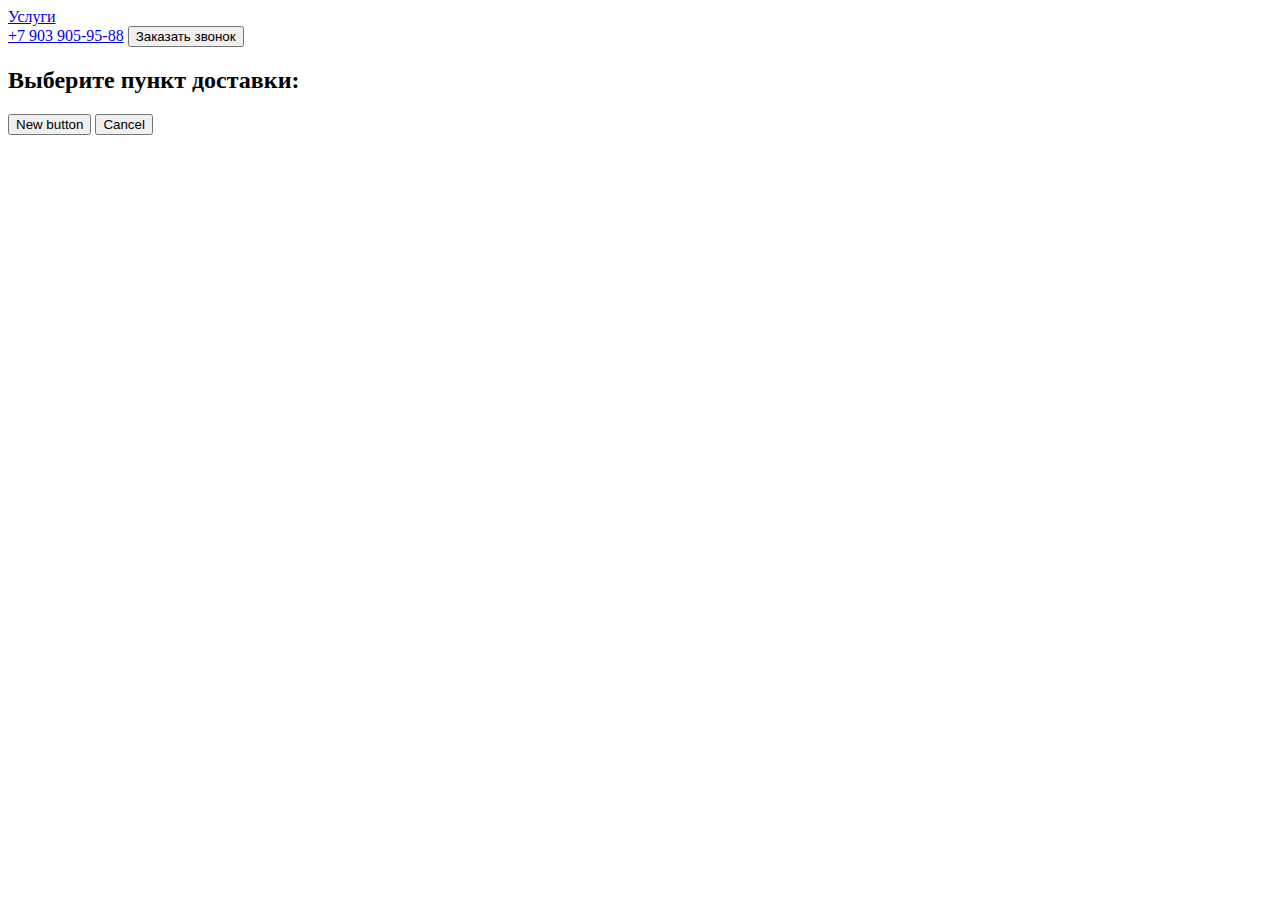
==== index.html @ c82152c7 "cancel button added" ====
<!DOCTYPE html>
<html>

<head>
    <meta charset='utf-8'>
    <meta http-equiv='X-UA-Compatible' content='IE=edge'>
    <title>Смарт-Экспресс — сайт находится в разработке</title>
    <meta name='viewport' content='width=device-width, initial-scale=1'>
    <script src='js/jquery-3.6.0.min.js'></script>
</head>

<body>
    <header>
        <nav>
            <a href="#services">Услуги</a>
        </nav>
        <div>
            <a href="tel:+79039059588">+7 903 905-95-88</a>
            <button>Заказать звонок</button>
        </div>
    </header>
    <h2>Выберите пункт доставки:</h2>
    <button>New button</button>
    <button>Cancel</button>
</body>

</html>
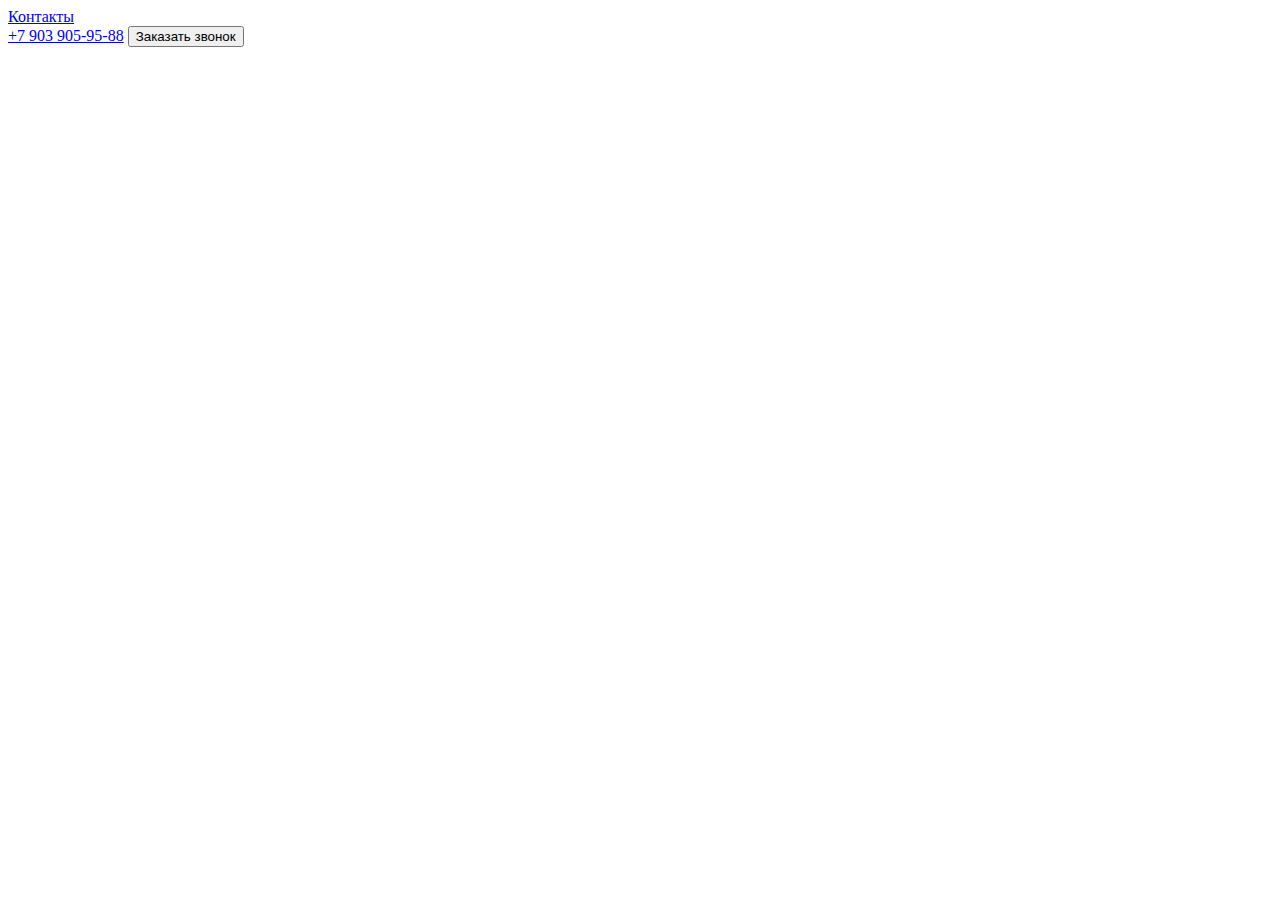
==== commit 0fbf5f35: "headers changed in html-files" ====
--- a/index.html
+++ b/index.html
@@ -11,17 +11,12 @@
 
 <body>
     <header>
-        <nav>
-            <a href="#services">Услуги</a>
-        </nav>
+        <a href="#contacts">Контакты</a>
         <div>
             <a href="tel:+79039059588">+7 903 905-95-88</a>
             <button>Заказать звонок</button>
         </div>
     </header>
-    <h2>Выберите пункт доставки:</h2>
-    <button>New button</button>
-    <button>Cancel</button>
 </body>
 
 </html>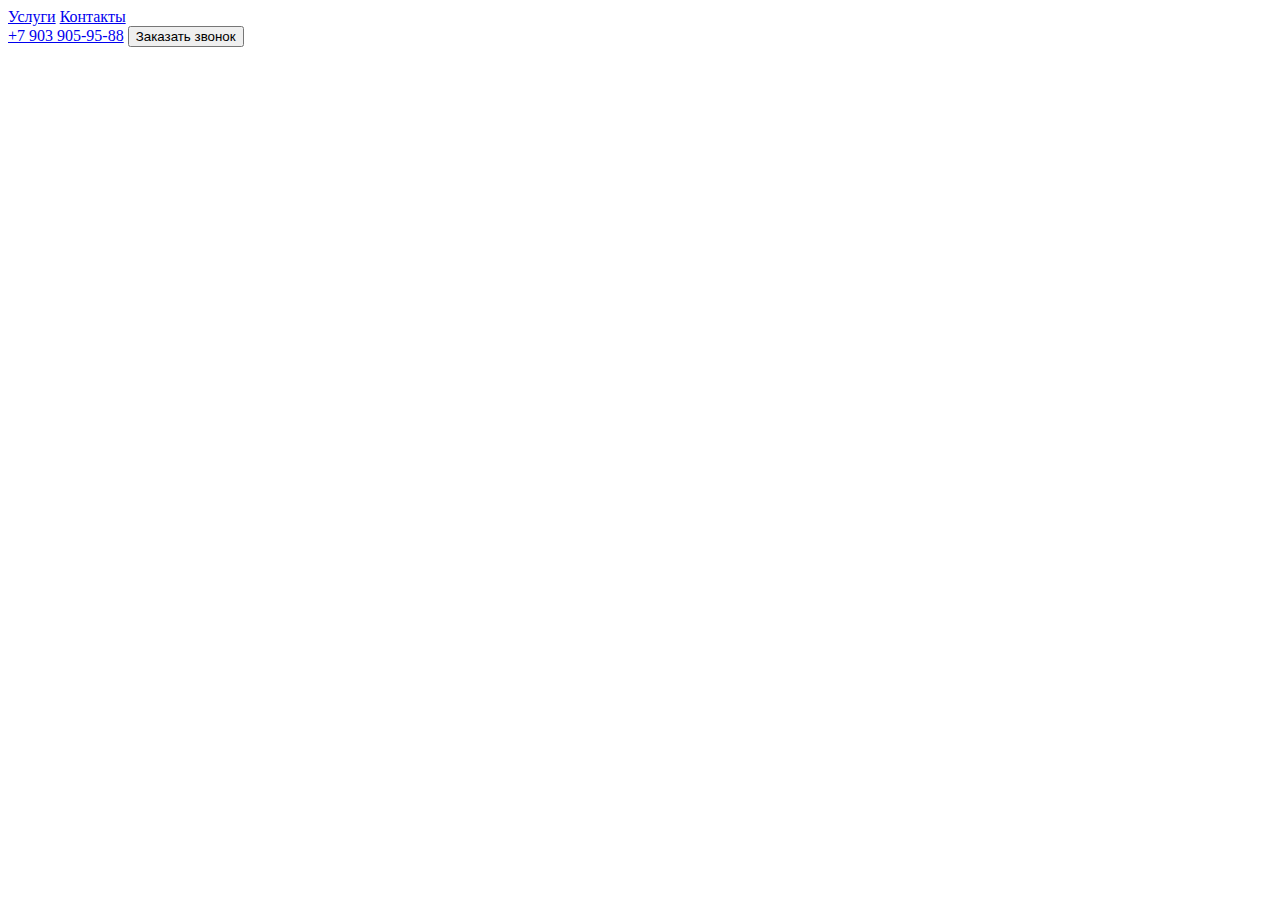
==== commit 4f710d51: "first project" ====
--- a/index.html
+++ b/index.html
@@ -11,6 +11,7 @@
 
 <body>
     <header>
+        <a href="#services">Услуги</a>
         <a href="#contacts">Контакты</a>
         <div>
             <a href="tel:+79039059588">+7 903 905-95-88</a>
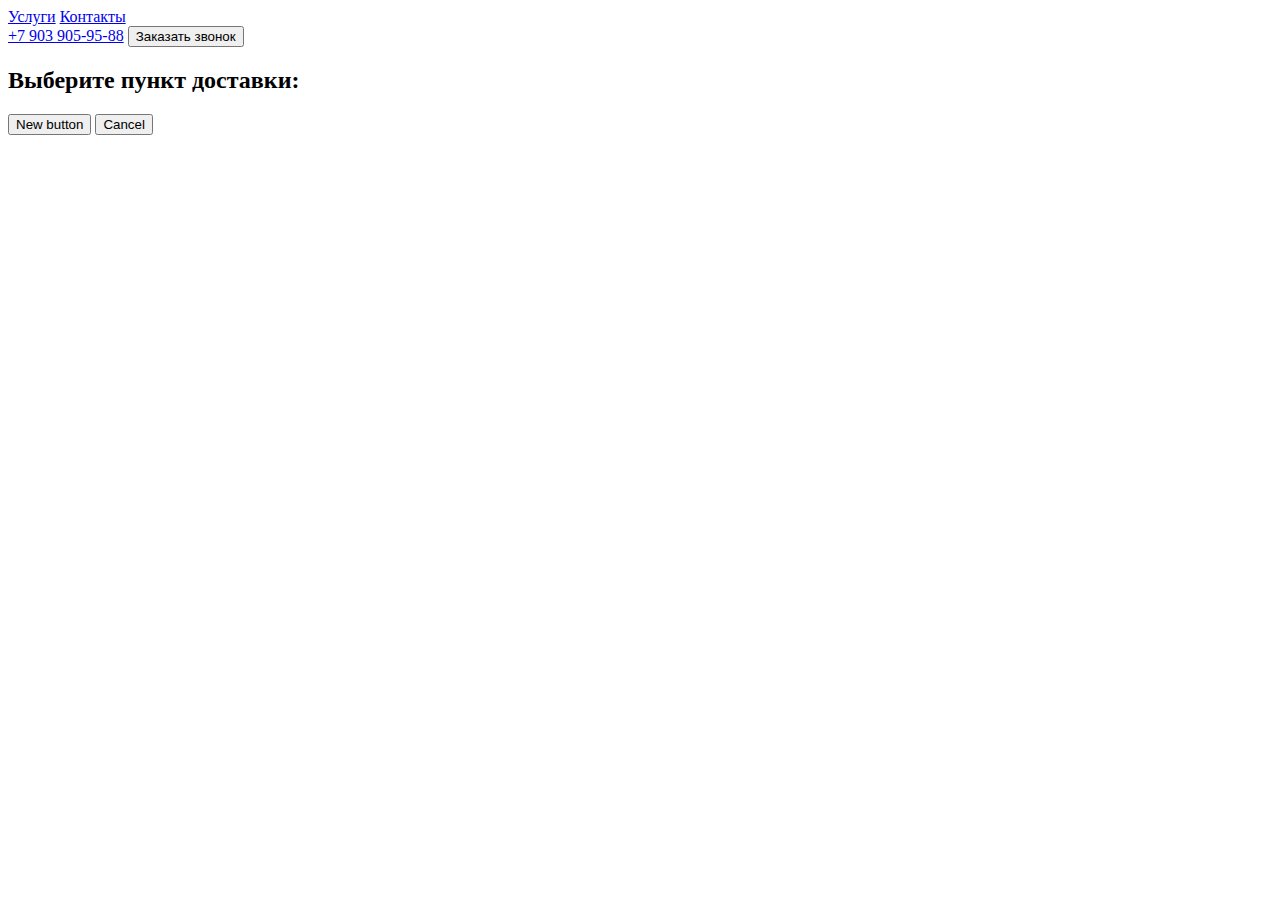
==== commit 4fab7c2b: "Merge branch 'master' of github.com:kanyukio/special-app" ====
--- a/index.html
+++ b/index.html
@@ -6,7 +6,6 @@
     <meta http-equiv='X-UA-Compatible' content='IE=edge'>
     <title>Смарт-Экспресс — сайт находится в разработке</title>
     <meta name='viewport' content='width=device-width, initial-scale=1'>
-    <script src='js/jquery-3.6.0.min.js'></script>
 </head>
 
 <body>
@@ -18,6 +17,9 @@
             <button>Заказать звонок</button>
         </div>
     </header>
+    <h2>Выберите пункт доставки:</h2>
+    <button>New button</button>
+    <button>Cancel</button>
 </body>
 
-</html>+</html>
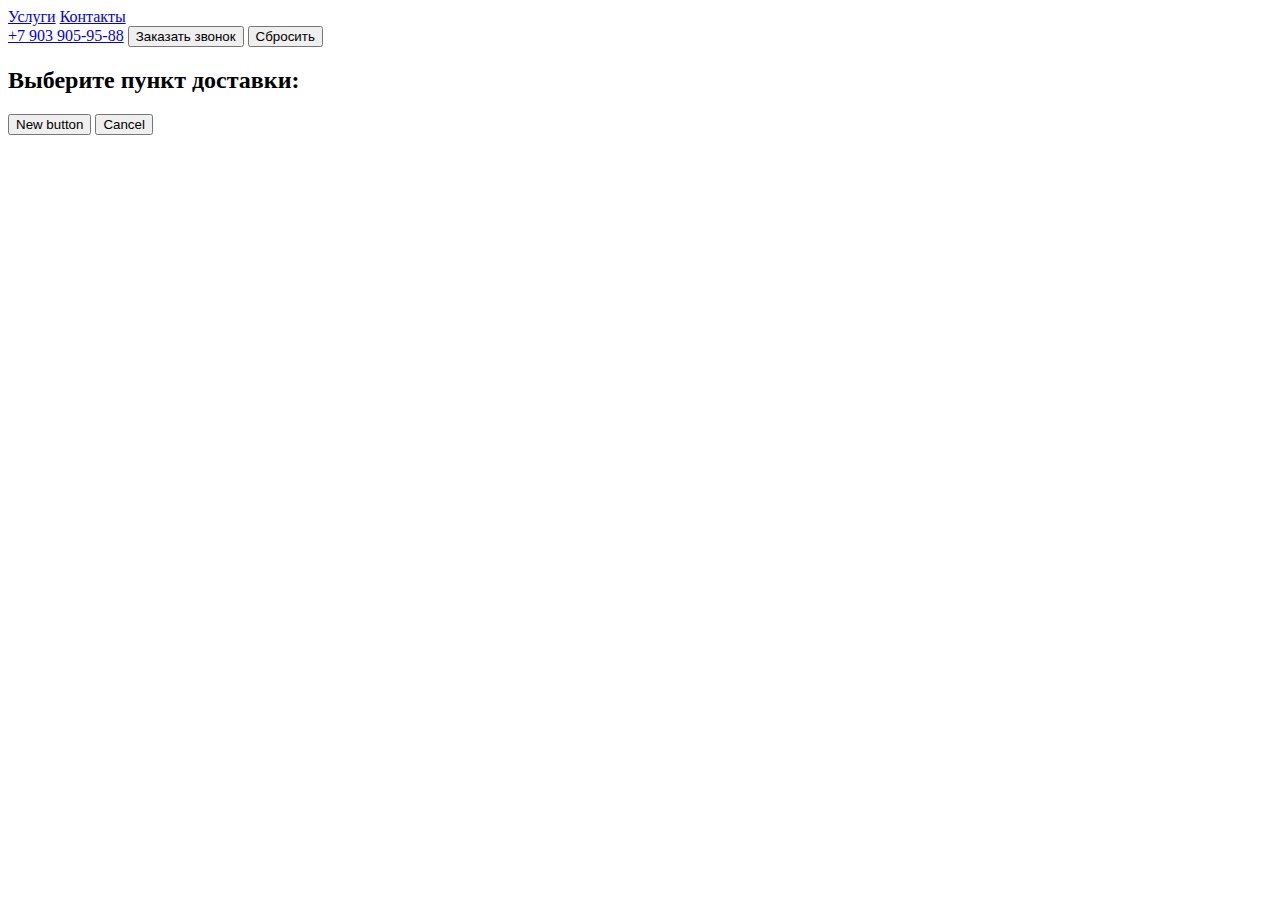
==== commit 28df0ded: "menu height removed" ====
--- a/index.html
+++ b/index.html
@@ -15,6 +15,7 @@
         <div>
             <a href="tel:+79039059588">+7 903 905-95-88</a>
             <button>Заказать звонок</button>
+            <button>Сбросить</button>
         </div>
     </header>
     <h2>Выберите пункт доставки:</h2>
@@ -22,4 +23,4 @@
     <button>Cancel</button>
 </body>
 
-</html>
+</html>